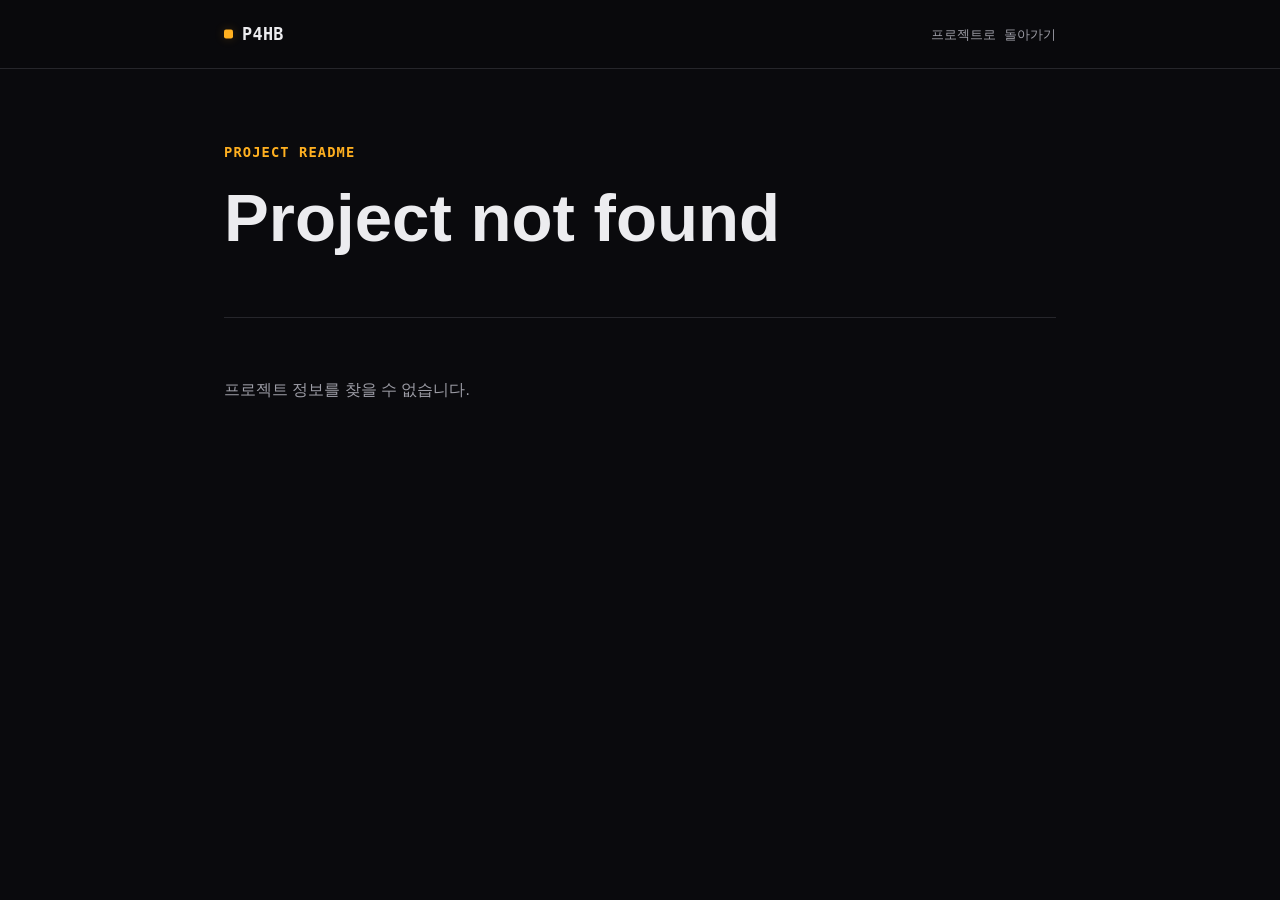
==== project.html @ a209abd0 "Add Escape Office project" ====
<!doctype html>
<html lang="ko">
<head>
  <meta charset="UTF-8" />
  <meta name="viewport" content="width=device-width, initial-scale=1" />
  <title>Project | P4HB</title>
  <meta name="description" content="P4HB project detail" />
  <meta name="color-scheme" content="dark" />
  <link
    rel="icon"
    href="data:image/svg+xml,%3Csvg xmlns='http://www.w3.org/2000/svg' viewBox='0 0 100 100'%3E%3Crect width='100' height='100' rx='20' fill='%230a0a0d'/%3E%3Ctext x='50' y='64' font-family='monospace' font-weight='bold' font-size='42' fill='%23ffb020' text-anchor='middle'%3E%3E_%3C/text%3E%3C/svg%3E"
  />
  <link rel="stylesheet" href="css/style.css?v=20260708-escape1" />
</head>
<body>
  <header class="detail-header">
    <div class="detail-nav">
      <a class="brand" href="index.html#projects">P4HB</a>
      <a class="detail-back mono" href="index.html#projects">프로젝트로 돌아가기</a>
    </div>
  </header>

  <main class="detail-main">
    <section class="detail-hero">
      <p class="eyebrow mono" data-detail-eyebrow>Project README</p>
      <h1 class="detail-title" data-detail-title>Project</h1>
      <p class="detail-tagline" data-detail-tagline></p>
      <div class="detail-actions" data-detail-actions></div>
    </section>

    <article class="markdown-body" data-markdown-body>
      <p>Loading project README...</p>
    </article>
  </main>

  <script src="js/projects.js?v=20260708-escape1"></script>
  <script src="js/project-detail.js?v=20260708-escape1"></script>
</body>
</html>
---- css/style.css ----
/* ==========================================================================
   P4HB — Portfolio
   Dark, tech-minimal. One accent color (amber) used sparingly.

   Why amber (#ffb020)? It reads as an instrumentation color — the amber of
   oscilloscopes, avionics displays, and dashboard warning lamps — rather
   than the cyan/green "hacker terminal" cliché. Given this person's actual
   work is reading signals off real vehicles (CAN buses, sensor logs), amber
   ties the palette to that world instead of a generic "AI startup" look.
   ========================================================================== */

:root {
  /* ---- Color: surfaces ---- */
  --bg: #0a0a0d;
  --bg-raised: #131316;
  --bg-raised-2: #1a1a1f;
  --border: #26262b;
  --border-strong: #38383f;

  /* ---- Color: text ---- */
  --text: #ececef;
  --text-muted: #9d9da6;
  --text-dim: #82828b; /* still >= 4.5:1 against --bg, meets WCAG AA for small text */

  /* ---- Color: accent (amber — used sparingly, see note above) ---- */
  --accent: #ffb020;
  --accent-soft: #ffb02026;
  --accent-dim: #8a5c14;
  --accent-cool: #43d9a3;
  --accent-cool-soft: #43d9a31f;
  --on-accent: #0a0a0d;

  /* ---- Type ---- */
  --font-display: "Century Gothic", "Avenir Next", "Malgun Gothic",
    "Apple SD Gothic Neo", -apple-system, "Segoe UI", sans-serif;
  --font-body: -apple-system, "Segoe UI", "Malgun Gothic", "Apple SD Gothic Neo",
    Helvetica, Arial, sans-serif;
  --font-mono: ui-monospace, "Cascadia Code", "SF Mono", Consolas,
    "Roboto Mono", "Malgun Gothic", monospace;

  /* ---- Layout ---- */
  --max-width: 1120px;
  --header-h: 68px;
  --radius: 8px;
  --radius-sm: 6px;

  color-scheme: dark;
}

/* ---------------------------------------------------------------------- */
/* Reset                                                                   */
/* ---------------------------------------------------------------------- */
*,
*::before,
*::after {
  box-sizing: border-box;
}

html {
  scroll-behavior: smooth;
  scroll-padding-top: calc(var(--header-h) + 12px);
}

@media (prefers-reduced-motion: reduce) {
  html {
    scroll-behavior: auto;
  }
  *,
  *::before,
  *::after {
    animation-duration: 0.001ms !important;
    animation-iteration-count: 1 !important;
    transition-duration: 0.001ms !important;
    scroll-behavior: auto !important;
  }
}

html,
body {
  /* The off-canvas mobile nav sits at right:0 with a translateX transform;
     some engines still count its pre-transform box in scrollable overflow,
     so overflow-x is clipped here to guarantee no horizontal scroll. */
  overflow-x: hidden;
}

body {
  margin: 0;
  background: var(--bg);
  color: var(--text);
  font-family: var(--font-body);
  font-size: 16px;
  line-height: 1.6;
  -webkit-font-smoothing: antialiased;
  text-rendering: optimizeLegibility;
}

body.nav-open {
  overflow: hidden;
}

h1,
h2,
h3,
h4,
p,
ul,
figure {
  margin: 0;
}

ul {
  list-style: none;
  padding: 0;
}

a {
  color: inherit;
  text-decoration: none;
}

button {
  font: inherit;
  color: inherit;
  background: none;
  border: none;
  cursor: pointer;
}

img,
svg {
  display: block;
  max-width: 100%;
}

.mono {
  font-family: var(--font-mono);
}

/* ---------------------------------------------------------------------- */
/* Focus visibility (a11y)                                                 */
/* ---------------------------------------------------------------------- */
a:focus-visible,
button:focus-visible {
  outline: 2px solid var(--accent);
  outline-offset: 3px;
  border-radius: 4px;
}

.skip-link {
  position: fixed;
  top: -100px;
  left: 12px;
  z-index: 200;
  background: var(--accent);
  color: var(--on-accent);
  padding: 10px 16px;
  border-radius: var(--radius-sm);
  font-family: var(--font-mono);
  font-size: 0.9rem;
  font-weight: 600;
  transition: top 0.15s ease;
}

.skip-link:focus {
  top: 12px;
}

/* ---------------------------------------------------------------------- */
/* Layout helpers                                                          */
/* ---------------------------------------------------------------------- */
.section-inner,
.nav-inner,
.hero-inner,
.footer-inner {
  max-width: var(--max-width);
  margin: 0 auto;
  padding-left: 24px;
  padding-right: 24px;
}

.section {
  padding: 96px 0;
  border-top: 1px solid var(--border);
}

.section-head {
  margin-bottom: 48px;
  max-width: 640px;
}

.section-title {
  font-family: var(--font-display);
  font-size: clamp(1.7rem, 1.3rem + 1.6vw, 2.4rem);
  font-weight: 700;
  letter-spacing: -0.01em;
}

.section-subtitle {
  margin-top: 10px;
  color: var(--text-muted);
  font-size: 1.02rem;
}

/* ---------------------------------------------------------------------- */
/* Scroll reveal                                                           */
/* ---------------------------------------------------------------------- */
.reveal {
  opacity: 0;
  transform: translateY(16px);
  transition: opacity 0.6s ease, transform 0.6s ease;
  transition-delay: var(--delay, 0ms);
}

.reveal.is-visible {
  opacity: 1;
  transform: translateY(0);
}

/* ---------------------------------------------------------------------- */
/* Header / Nav                                                            */
/* ---------------------------------------------------------------------- */
.site-header {
  position: sticky;
  top: 0;
  z-index: 100;
  height: var(--header-h);
  background: rgba(10, 10, 13, 0.82);
  backdrop-filter: blur(10px);
  -webkit-backdrop-filter: blur(10px);
  border-bottom: 1px solid transparent;
  transition: border-color 0.2s ease, background 0.2s ease;
}

.site-header.is-scrolled {
  border-bottom-color: var(--border);
}

.nav-inner {
  height: 100%;
  display: flex;
  align-items: center;
  justify-content: space-between;
  gap: 16px;
}

.brand {
  font-family: var(--font-mono);
  font-weight: 700;
  font-size: 1.05rem;
  letter-spacing: 0.02em;
  position: relative;
  padding-left: 18px;
}

.brand::before {
  content: "";
  position: absolute;
  left: 0;
  top: 50%;
  transform: translateY(-50%);
  width: 9px;
  height: 9px;
  border-radius: 2px;
  background: var(--accent);
  box-shadow: 0 0 10px 1px var(--accent-soft);
}

.nav-desktop ul {
  display: flex;
  gap: 4px;
}

.nav-link {
  display: inline-block;
  padding: 8px 14px;
  border-radius: var(--radius-sm);
  font-size: 0.94rem;
  color: var(--text-muted);
  transition: color 0.15s ease, background 0.15s ease;
}

.nav-link:hover {
  color: var(--text);
  background: var(--bg-raised);
}

.nav-actions {
  display: flex;
  align-items: center;
  gap: 8px;
}

.lang-toggle {
  font-family: var(--font-mono);
  font-size: 0.82rem;
  font-weight: 700;
  padding: 7px 12px;
  border: 1px solid var(--border-strong);
  border-radius: 999px;
  color: var(--accent);
  letter-spacing: 0.03em;
  transition: border-color 0.15s ease, background 0.15s ease;
}

.lang-toggle:hover {
  border-color: var(--accent);
  background: var(--accent-soft);
}

.menu-toggle {
  display: none;
  width: 38px;
  height: 38px;
  align-items: center;
  justify-content: center;
  border-radius: var(--radius-sm);
  color: var(--text);
}

.menu-toggle:hover {
  background: var(--bg-raised);
}

.menu-toggle svg {
  width: 20px;
  height: 20px;
}

.nav-overlay {
  display: none;
}

.nav-mobile {
  position: fixed;
  top: 0;
  right: 0;
  height: 100vh;
  width: min(320px, 82vw);
  background: var(--bg-raised);
  border-left: 1px solid var(--border);
  padding: calc(var(--header-h) + 24px) 24px 24px;
  transform: translateX(100%);
  visibility: hidden;
  transition: transform 0.25s ease, visibility 0s linear 0.25s;
  z-index: 150;
  display: flex;
  flex-direction: column;
  gap: 28px;
}

.nav-link-mobile {
  display: block;
  padding: 12px 4px;
  font-size: 1.1rem;
  border-bottom: 1px solid var(--border);
  color: var(--text);
}

.lang-toggle-mobile {
  align-self: flex-start;
  font-family: var(--font-mono);
  font-size: 0.85rem;
  font-weight: 700;
  padding: 9px 14px;
  border: 1px solid var(--border-strong);
  border-radius: 999px;
  color: var(--accent);
}

body.nav-open .nav-overlay {
  display: block;
  position: fixed;
  inset: 0;
  background: rgba(0, 0, 0, 0.55);
  z-index: 140;
}

body.nav-open .nav-mobile {
  transform: translateX(0);
  visibility: visible;
  transition: transform 0.25s ease, visibility 0s linear 0s;
}

@media (max-width: 760px) {
  .nav-desktop {
    display: none;
  }
  .menu-toggle {
    display: inline-flex;
  }
}

/* ---------------------------------------------------------------------- */
/* Hero                                                                     */
/* ---------------------------------------------------------------------- */
.hero {
  position: relative;
  min-height: calc(100svh - var(--header-h));
  display: flex;
  flex-direction: column;
  justify-content: center;
  overflow: hidden;
  padding: 64px 0 48px;
}

.hero-bg {
  position: absolute;
  inset: 0;
  z-index: 0;
  pointer-events: none;
}

.hero-grid {
  position: absolute;
  inset: 0;
  width: 100%;
  height: 100%;
  color: var(--border);
  opacity: 0.55;
  -webkit-mask-image: radial-gradient(ellipse 70% 60% at 68% 38%, black 0%, transparent 72%);
  mask-image: radial-gradient(ellipse 70% 60% at 68% 38%, black 0%, transparent 72%);
}

.hero-glyphs {
  position: absolute;
  inset: 0;
  width: 100%;
  height: 100%;
  color: var(--accent);
  opacity: 0.5;
}

.hero-inner {
  position: relative;
  z-index: 1;
  max-width: var(--max-width);
  margin: 0 auto;
  padding-left: 24px;
  padding-right: 24px;
  width: 100%;
}

.hero-copy {
  max-width: 760px;
  min-width: 0;
}

.eyebrow {
  color: var(--accent);
  font-size: 0.86rem;
  font-weight: 600;
  letter-spacing: 0.08em;
  text-transform: uppercase;
  margin-bottom: 20px;
}

.hero-name {
  font-family: var(--font-display);
  font-weight: 700;
  font-size: clamp(3rem, 2.1rem + 6vw, 6.2rem);
  line-height: 0.98;
  letter-spacing: -0.02em;
}

.hero-name-note {
  margin-top: 10px;
  color: var(--text-dim);
  font-size: 0.82rem;
}

.hero-tagline {
  margin-top: 28px;
  max-width: 660px;
  font-size: clamp(1.05rem, 0.97rem + 0.5vw, 1.28rem);
  color: var(--text-muted);
  line-height: 1.65;
}

.badge-row {
  margin-top: 32px;
  display: flex;
  flex-wrap: wrap;
  gap: 10px;
}

.badge {
  font-family: var(--font-mono);
  font-size: 0.82rem;
  padding: 7px 13px;
  border: 1px solid var(--border-strong);
  border-radius: 999px;
  color: var(--text-muted);
}

.badge:first-child {
  color: var(--accent);
  border-color: var(--accent-dim);
  background: var(--accent-soft);
}

.hero-contact {
  margin-top: 40px;
  display: flex;
  gap: 14px;
  flex-wrap: wrap;
}

.contact-link {
  display: inline-flex;
  align-items: center;
  gap: 9px;
  padding: 11px 18px;
  border: 1px solid var(--border-strong);
  border-radius: var(--radius-sm);
  font-size: 0.92rem;
  font-weight: 500;
  transition: border-color 0.15s ease, transform 0.15s ease, background 0.15s ease;
}

.contact-link:hover {
  border-color: var(--accent);
  background: var(--bg-raised);
  transform: translateY(-1px);
}

.contact-icon {
  width: 18px;
  height: 18px;
  color: var(--accent);
}

.contact-icon svg {
  width: 100%;
  height: 100%;
}

.scroll-hint {
  position: relative;
  z-index: 1;
  text-align: center;
  margin-top: 48px;
  color: var(--text-dim);
  font-size: 0.76rem;
  letter-spacing: 0.08em;
  text-transform: uppercase;
}

@media (max-width: 980px) {
  .hero {
    justify-content: flex-start;
  }
}

@media (max-width: 640px) {
  .hero {
    min-height: auto;
    padding: 56px 0 40px;
  }
  .hero-name {
    font-size: clamp(3.4rem, 18vw, 4.8rem);
  }
  .hero-tagline {
    margin-top: 22px;
  }
  .hero-contact {
    margin-top: 32px;
  }
}

/* ---------------------------------------------------------------------- */
/* Highlights                                                              */
/* ---------------------------------------------------------------------- */
.highlights-grid {
  display: grid;
  grid-template-columns: repeat(2, 1fr);
  gap: 16px;
}

.highlight-card {
  background: var(--bg-raised);
  border: 1px solid var(--border);
  border-radius: var(--radius);
  padding: 28px 24px;
  transition: border-color 0.2s ease, background 0.2s ease, transform 0.2s ease;
}

.highlight-card:hover {
  border-color: var(--border-strong);
  background: var(--bg-raised-2);
  transform: translateY(-2px);
}

.highlight-card:first-child {
  background:
    linear-gradient(160deg, var(--accent-soft), transparent 48%),
    var(--bg-raised);
}

.highlight-card:first-child .highlight-title {
  font-size: 1.28rem;
}

.highlight-icon {
  width: 30px;
  height: 30px;
  color: var(--accent);
  margin-bottom: 20px;
}

.highlight-label {
  font-family: var(--font-mono);
  font-size: 0.74rem;
  letter-spacing: 0.06em;
  text-transform: uppercase;
  color: var(--text-dim);
  margin-bottom: 10px;
}

.highlight-title {
  font-family: var(--font-display);
  font-size: 1.08rem;
  font-weight: 700;
  line-height: 1.35;
  margin-bottom: 10px;
}

.highlight-body {
  color: var(--text-muted);
  font-size: 0.92rem;
  line-height: 1.6;
}

@media (max-width: 560px) {
  .highlights-grid {
    grid-template-columns: 1fr;
  }
}

/* ---------------------------------------------------------------------- */
/* Experience / Timeline                                                   */
/* ---------------------------------------------------------------------- */
.timeline {
  position: relative;
  display: flex;
  flex-direction: column;
  gap: 8px;
}

.timeline-item {
  position: relative;
  display: grid;
  grid-template-columns: 28px 1fr;
  gap: 20px;
  padding: 28px 0;
  border-bottom: 1px solid var(--border);
}

.timeline-item:last-child {
  border-bottom: none;
}

.timeline-marker {
  position: relative;
  display: flex;
  justify-content: center;
}

.timeline-marker::before {
  content: "";
  width: 10px;
  height: 10px;
  border-radius: 2px;
  background: var(--accent);
  margin-top: 6px;
  box-shadow: 0 0 0 4px var(--accent-soft);
}

.timeline-marker::after {
  content: "";
  position: absolute;
  top: 22px;
  bottom: -28px;
  width: 1px;
  background: var(--border);
}

.timeline-item:last-child .timeline-marker::after {
  display: none;
}

.timeline-header {
  display: flex;
  align-items: center;
  gap: 10px;
  flex-wrap: wrap;
}

.timeline-org {
  font-family: var(--font-display);
  font-size: 1.3rem;
  font-weight: 700;
}

.timeline-badge {
  font-family: var(--font-mono);
  font-size: 0.72rem;
  font-weight: 700;
  letter-spacing: 0.04em;
  color: var(--on-accent);
  background: var(--accent);
  padding: 4px 10px;
  border-radius: 999px;
}

.timeline-role {
  margin-top: 6px;
  color: var(--text-muted);
  font-size: 0.98rem;
}

.timeline-period {
  font-family: var(--font-mono);
  font-size: 0.82rem;
  color: var(--text-dim);
  margin-left: 10px;
}

.timeline-bullets {
  margin-top: 16px;
  display: flex;
  flex-direction: column;
  gap: 9px;
}

.timeline-bullet {
  position: relative;
  padding-left: 18px;
  color: var(--text-muted);
  font-size: 0.94rem;
  line-height: 1.6;
}

.timeline-bullet::before {
  content: "";
  position: absolute;
  left: 0;
  top: 0.65em;
  width: 6px;
  height: 1px;
  background: var(--text-dim);
}

.timeline-bullet-label {
  color: var(--text);
  font-weight: 600;
}

@media (max-width: 560px) {
  .timeline-item {
    grid-template-columns: 16px 1fr;
    gap: 14px;
  }
  .timeline-org {
    font-size: 1.12rem;
  }
}

/* ---------------------------------------------------------------------- */
/* Projects                                                                 */
/* ---------------------------------------------------------------------- */
.project-filters {
  display: flex;
  flex-wrap: wrap;
  gap: 8px;
  margin-bottom: 28px;
  padding-bottom: 18px;
  border-bottom: 1px solid var(--border);
}

.filter-chip {
  font-size: 0.82rem;
  font-weight: 600;
  padding: 7px 12px;
  border: 1px solid transparent;
  border-radius: var(--radius-sm);
  color: var(--text-muted);
  transition: all 0.15s ease;
}

.filter-chip:hover {
  border-color: var(--accent);
  color: var(--text);
}

.filter-chip.is-active {
  background: var(--text);
  border-color: var(--text);
  color: var(--bg);
}

.projects-grid {
  display: grid;
  grid-template-columns: repeat(2, 1fr);
  gap: 18px;
}

.project-card {
  position: relative;
  background: var(--bg-raised);
  border: 1px solid var(--border);
  border-radius: var(--radius);
  padding: 28px 26px 24px;
  display: flex;
  flex-direction: column;
  min-height: 410px;
  overflow: hidden;
  transition: border-color 0.2s ease, transform 0.2s ease, background 0.2s ease;
}

.project-card::before {
  content: "";
  position: absolute;
  inset: 0 0 auto;
  height: 3px;
  background: linear-gradient(90deg, var(--accent), var(--accent-cool));
  opacity: 0.9;
}

.project-card:hover {
  border-color: var(--border-strong);
  background: var(--bg-raised-2);
  transform: translateY(-2px);
}

.project-card.is-hidden {
  display: none;
}

.project-tags {
  display: flex;
  flex-wrap: wrap;
  gap: 6px;
  margin-bottom: 14px;
}

.tag-chip {
  font-family: var(--font-mono);
  font-size: 0.7rem;
  letter-spacing: 0.03em;
  color: var(--accent);
  padding: 0;
  border-radius: 0;
  background: transparent;
}

.tag-chip::before {
  content: "#";
  color: var(--accent-dim);
}

.project-name {
  font-family: var(--font-display);
  font-size: 1.22rem;
  font-weight: 700;
  line-height: 1.3;
}

.project-tagline {
  margin-top: 10px;
  color: var(--text-muted);
  font-size: 0.96rem;
  line-height: 1.58;
}

.project-highlights {
  margin-top: 20px;
  display: flex;
  flex-direction: column;
  gap: 8px;
}

.project-highlights li {
  position: relative;
  padding-left: 16px;
  font-size: 0.88rem;
  line-height: 1.55;
  color: var(--text-muted);
}

.project-highlights li::before {
  content: "";
  position: absolute;
  left: 0;
  top: 0.6em;
  width: 5px;
  height: 1px;
  background: var(--accent);
}

.project-highlights li:nth-child(n + 4) {
  display: none;
}

.project-stack {
  margin-top: auto;
  padding-top: 22px;
  display: flex;
  flex-wrap: wrap;
  gap: 6px;
}

.stack-chip {
  font-family: var(--font-mono);
  font-size: 0.72rem;
  color: var(--text-dim);
  border: none;
  padding: 0;
}

.stack-chip:not(:last-child)::after {
  content: "/";
  margin-left: 6px;
  color: var(--border-strong);
}

.project-links {
  margin-top: 18px;
  padding-top: 18px;
  border-top: 1px solid var(--border);
  display: flex;
  flex-wrap: wrap;
  gap: 10px;
}

.project-link {
  display: inline-flex;
  align-items: center;
  gap: 7px;
  font-size: 0.84rem;
  font-weight: 600;
  color: var(--text);
}

.project-link:hover {
  color: var(--accent);
}

.project-link-icon {
  width: 14px;
  height: 14px;
}

.project-link-icon svg {
  width: 100%;
  height: 100%;
}

.project-card--more {
  align-items: flex-start;
  justify-content: center;
  border-style: dashed;
  background: transparent;
  min-height: 260px;
}

.more-icon {
  width: 26px;
  height: 26px;
  color: var(--accent);
  margin-bottom: 16px;
}

.project-link--more {
  margin-top: 18px;
}

/* ---------------------------------------------------------------------- */
/* Project detail                                                          */
/* ---------------------------------------------------------------------- */
.detail-header {
  position: sticky;
  top: 0;
  z-index: 100;
  background: rgba(10, 10, 13, 0.88);
  backdrop-filter: blur(10px);
  -webkit-backdrop-filter: blur(10px);
  border-bottom: 1px solid var(--border);
}

.detail-nav,
.detail-main {
  max-width: 880px;
  margin: 0 auto;
  padding-left: 24px;
  padding-right: 24px;
}

.detail-nav {
  height: var(--header-h);
  display: flex;
  align-items: center;
  justify-content: space-between;
  gap: 16px;
}

.detail-back {
  color: var(--text-muted);
  font-size: 0.82rem;
}

.detail-back:hover {
  color: var(--accent);
}

.detail-main {
  padding-top: 72px;
  padding-bottom: 96px;
}

.detail-hero {
  padding-bottom: 36px;
  border-bottom: 1px solid var(--border);
}

.detail-title {
  font-family: var(--font-display);
  font-size: clamp(2.4rem, 1.8rem + 3vw, 4.6rem);
  line-height: 1.04;
  font-weight: 700;
}

.detail-tagline {
  margin-top: 18px;
  max-width: 680px;
  color: var(--text-muted);
  font-size: 1.05rem;
  line-height: 1.65;
}

.detail-actions {
  margin-top: 28px;
  display: flex;
  flex-wrap: wrap;
  gap: 12px;
}

.markdown-body {
  padding-top: 42px;
  color: var(--text-muted);
}

.markdown-body h1,
.markdown-body h2,
.markdown-body h3 {
  color: var(--text);
  font-family: var(--font-display);
  line-height: 1.25;
}

.markdown-body h1 {
  display: none;
}

.markdown-body h2 {
  margin-top: 42px;
  font-size: 1.35rem;
}

.markdown-body h3 {
  margin-top: 28px;
  font-size: 1.08rem;
}

.markdown-body p,
.markdown-body li {
  font-size: 0.98rem;
  line-height: 1.75;
}

.markdown-body p {
  margin-top: 16px;
}

.markdown-body ul {
  margin-top: 14px;
  display: flex;
  flex-direction: column;
  gap: 8px;
  list-style: none;
}

.markdown-body ol {
  margin-top: 14px;
  padding-left: 22px;
  color: var(--text-muted);
}

.markdown-body ol li {
  padding-left: 4px;
}

.markdown-body li {
  position: relative;
  padding-left: 18px;
}

.markdown-body ul li::before {
  content: "";
  position: absolute;
  left: 0;
  top: 0.82em;
  width: 6px;
  height: 1px;
  background: var(--accent);
}

.markdown-body ol li::before {
  display: none;
}

.markdown-body blockquote {
  margin-top: 18px;
  padding: 16px 18px;
  border-left: 3px solid var(--accent);
  background: var(--bg-raised);
  color: var(--text);
  border-radius: var(--radius-sm);
}

.markdown-body table {
  width: 100%;
  margin-top: 18px;
  border-collapse: collapse;
  overflow: hidden;
  border: 1px solid var(--border);
  border-radius: var(--radius);
}

.markdown-body td {
  padding: 11px 13px;
  border: 1px solid var(--border);
  color: var(--text-muted);
  vertical-align: top;
}

.markdown-body tr:first-child td {
  color: var(--text);
  background: var(--bg-raised);
  font-weight: 700;
}

.markdown-body a {
  color: var(--accent);
}

.markdown-body code {
  font-family: var(--font-mono);
  font-size: 0.92em;
  color: var(--text);
  background: var(--bg-raised);
  border: 1px solid var(--border);
  border-radius: 4px;
  padding: 0.1em 0.35em;
}

.markdown-body pre {
  margin-top: 18px;
  overflow-x: auto;
  padding: 16px;
  border: 1px solid var(--border);
  border-radius: var(--radius);
  background: var(--bg-raised);
}

.markdown-body pre code {
  padding: 0;
  border: none;
  background: transparent;
}

@media (max-width: 900px) {
  .projects-grid {
    grid-template-columns: 1fr;
  }
}

@media (max-width: 620px) {
  .project-card {
    min-height: 0;
  }
  .detail-main {
    padding-top: 48px;
  }
  .detail-nav,
  .detail-main {
    padding-left: 18px;
    padding-right: 18px;
  }
}

/* ---------------------------------------------------------------------- */
/* Skills                                                                   */
/* ---------------------------------------------------------------------- */
.skills-grid {
  display: grid;
  grid-template-columns: repeat(3, 1fr);
  gap: 28px 32px;
}

.skill-group-label {
  font-family: var(--font-mono);
  font-size: 0.76rem;
  letter-spacing: 0.06em;
  text-transform: uppercase;
  color: var(--accent);
  margin-bottom: 14px;
}

.skill-chip-list {
  display: flex;
  flex-wrap: wrap;
  gap: 8px;
}

.skill-chip {
  font-size: 0.86rem;
  color: var(--text-muted);
  border: 1px solid var(--border);
  padding: 7px 12px;
  border-radius: var(--radius-sm);
  background: var(--bg-raised);
}

@media (max-width: 760px) {
  .skills-grid {
    grid-template-columns: repeat(2, 1fr);
  }
}

@media (max-width: 480px) {
  .skills-grid {
    grid-template-columns: 1fr;
  }
}

/* ---------------------------------------------------------------------- */
/* Footer                                                                   */
/* ---------------------------------------------------------------------- */
.site-footer {
  border-top: 1px solid var(--border);
  padding: 72px 0 32px;
}

.footer-inner {
  max-width: var(--max-width);
  margin: 0 auto;
  padding-left: 24px;
  padding-right: 24px;
  display: flex;
  justify-content: space-between;
  align-items: flex-end;
  flex-wrap: wrap;
  gap: 32px;
}

.footer-title {
  font-family: var(--font-display);
  font-size: 1.7rem;
  font-weight: 700;
}

.footer-body {
  margin-top: 10px;
  color: var(--text-muted);
  max-width: 420px;
}

.footer-links {
  display: flex;
  gap: 12px;
}

.footer-copyright {
  max-width: var(--max-width);
  margin: 56px auto 0;
  padding: 24px 24px 0;
  border-top: 1px solid var(--border);
  color: var(--text-dim);
  font-size: 0.78rem;
}

@media (max-width: 560px) {
  .footer-inner {
    flex-direction: column;
    align-items: flex-start;
  }
}

/* ---------------------------------------------------------------------- */
/* Small-screen section padding                                            */
/* ---------------------------------------------------------------------- */
@media (max-width: 640px) {
  .section {
    padding: 64px 0;
  }
  .section-head {
    margin-bottom: 32px;
  }
}

@media (max-width: 375px) {
  .section-inner,
  .nav-inner,
  .hero-inner,
  .footer-inner {
    padding-left: 18px;
    padding-right: 18px;
  }
}
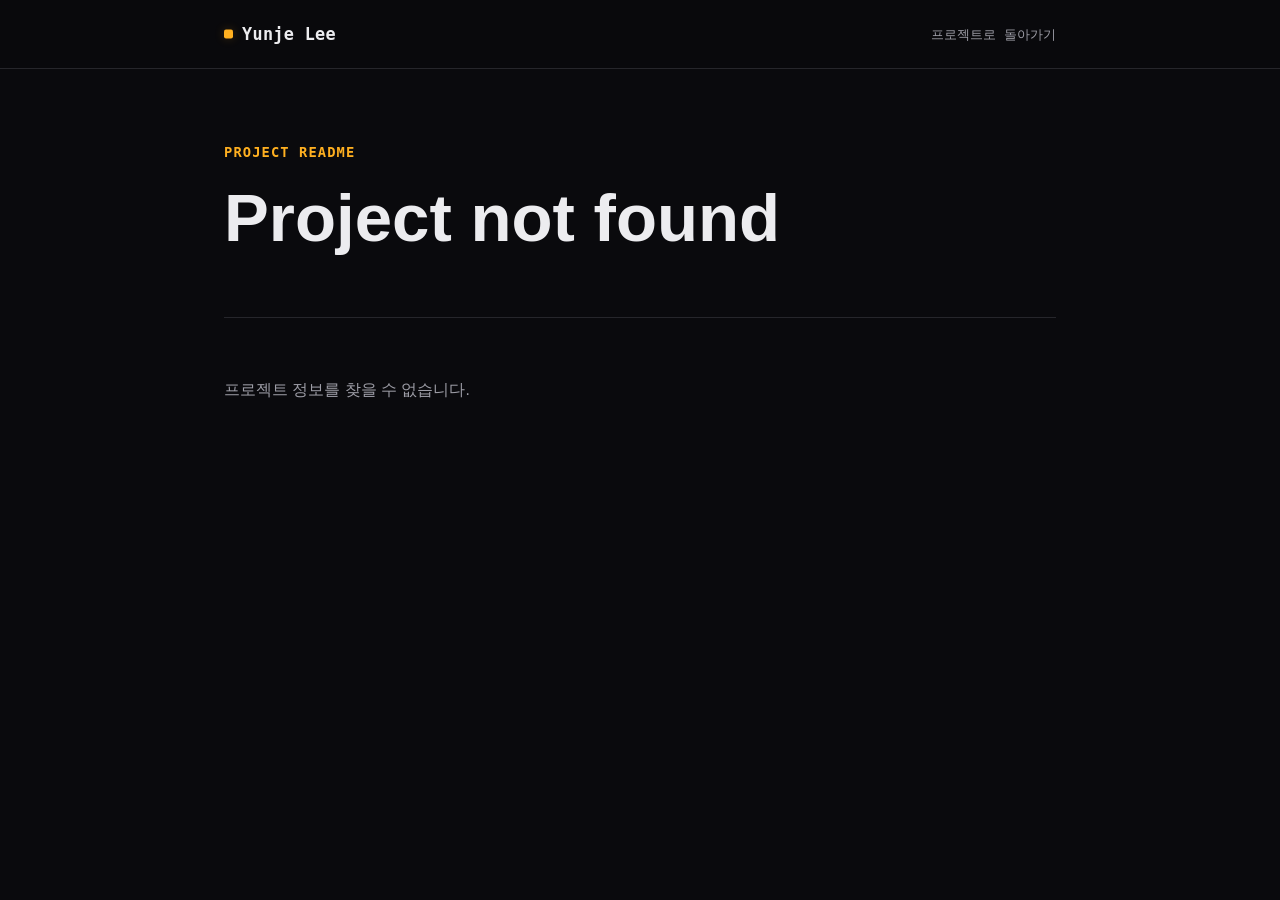
==== commit c19ff855: "Rename portfolio brand to Yunje Lee" ====
--- a/project.html
+++ b/project.html
@@ -3,19 +3,19 @@
 <head>
   <meta charset="UTF-8" />
   <meta name="viewport" content="width=device-width, initial-scale=1" />
-  <title>Project | P4HB</title>
-  <meta name="description" content="P4HB project detail" />
+  <title>Project | Yunje Lee</title>
+  <meta name="description" content="Yunje Lee project detail" />
   <meta name="color-scheme" content="dark" />
   <link
     rel="icon"
     href="data:image/svg+xml,%3Csvg xmlns='http://www.w3.org/2000/svg' viewBox='0 0 100 100'%3E%3Crect width='100' height='100' rx='20' fill='%230a0a0d'/%3E%3Ctext x='50' y='64' font-family='monospace' font-weight='bold' font-size='42' fill='%23ffb020' text-anchor='middle'%3E%3E_%3C/text%3E%3C/svg%3E"
   />
-  <link rel="stylesheet" href="css/style.css?v=20260708-escape1" />
+  <link rel="stylesheet" href="css/style.css?v=20260708-name1" />
 </head>
 <body>
   <header class="detail-header">
     <div class="detail-nav">
-      <a class="brand" href="index.html#projects">P4HB</a>
+      <a class="brand" href="index.html#projects">Yunje Lee</a>
       <a class="detail-back mono" href="index.html#projects">프로젝트로 돌아가기</a>
     </div>
   </header>
@@ -33,7 +33,7 @@
     </article>
   </main>
 
-  <script src="js/projects.js?v=20260708-escape1"></script>
-  <script src="js/project-detail.js?v=20260708-escape1"></script>
+  <script src="js/projects.js?v=20260708-name1"></script>
+  <script src="js/project-detail.js?v=20260708-name1"></script>
 </body>
 </html>
--- a/css/style.css
+++ b/css/style.css
@@ -1,5 +1,5 @@
 /* ==========================================================================
-   P4HB — Portfolio
+   Yunje Lee — Portfolio
    Dark, tech-minimal. One accent color (amber) used sparingly.
 
    Why amber (#ffb020)? It reads as an instrumentation color — the amber of
@@ -498,6 +498,34 @@
   background: var(--accent-soft);
 }
 
+.hero-proof-grid {
+  margin-top: 28px;
+  display: grid;
+  grid-template-columns: repeat(3, minmax(0, 1fr));
+  gap: 10px;
+  max-width: 840px;
+}
+
+.hero-proof {
+  border-top: 1px solid var(--border-strong);
+  padding-top: 14px;
+}
+
+.hero-proof-label {
+  color: var(--accent);
+  font-size: 0.72rem;
+  font-weight: 700;
+  letter-spacing: 0.06em;
+  text-transform: uppercase;
+}
+
+.hero-proof-body {
+  margin-top: 6px;
+  color: var(--text);
+  font-size: 0.92rem;
+  line-height: 1.55;
+}
+
 .hero-contact {
   margin-top: 40px;
   display: flex;
@@ -565,6 +593,9 @@
   .hero-contact {
     margin-top: 32px;
   }
+  .hero-proof-grid {
+    grid-template-columns: 1fr;
+  }
 }
 
 /* ---------------------------------------------------------------------- */
@@ -812,7 +843,7 @@
   padding: 28px 26px 24px;
   display: flex;
   flex-direction: column;
-  min-height: 410px;
+  min-height: 430px;
   overflow: hidden;
   transition: border-color 0.2s ease, transform 0.2s ease, background 0.2s ease;
 }
@@ -836,11 +867,41 @@
   display: none;
 }
 
+.project-card:first-child {
+  grid-column: 1 / -1;
+  min-height: 0;
+  padding: 34px 32px 30px;
+  background:
+    linear-gradient(135deg, var(--accent-soft), transparent 44%),
+    linear-gradient(160deg, var(--accent-cool-soft), transparent 60%),
+    var(--bg-raised);
+}
+
+.project-card:first-child .project-name {
+  font-size: clamp(1.7rem, 1.35rem + 1vw, 2.35rem);
+}
+
+.project-card:first-child .project-tagline {
+  max-width: 720px;
+  font-size: 1.05rem;
+}
+
+.project-card:first-child .project-focus {
+  grid-template-columns: repeat(2, minmax(0, 1fr));
+}
+
+.project-topline {
+  display: flex;
+  align-items: flex-start;
+  justify-content: space-between;
+  gap: 14px;
+  margin-bottom: 16px;
+}
+
 .project-tags {
   display: flex;
   flex-wrap: wrap;
   gap: 6px;
-  margin-bottom: 14px;
 }
 
 .tag-chip {
@@ -858,6 +919,19 @@
   color: var(--accent-dim);
 }
 
+.project-status {
+  flex: 0 0 auto;
+  color: var(--accent-cool);
+  border: 1px solid var(--accent-cool-soft);
+  background: var(--accent-cool-soft);
+  border-radius: 999px;
+  padding: 5px 9px;
+  font-size: 0.68rem;
+  font-weight: 700;
+  letter-spacing: 0.04em;
+  text-transform: uppercase;
+}
+
 .project-name {
   font-family: var(--font-display);
   font-size: 1.22rem;
@@ -872,8 +946,38 @@
   line-height: 1.58;
 }
 
+.project-focus {
+  margin-top: 20px;
+  display: grid;
+  grid-template-columns: 1fr;
+  gap: 8px;
+}
+
+.project-focus-row {
+  display: grid;
+  grid-template-columns: 58px 1fr;
+  gap: 10px;
+  align-items: baseline;
+  padding: 10px 0;
+  border-top: 1px solid var(--border);
+}
+
+.project-focus-label {
+  color: var(--accent);
+  font-size: 0.7rem;
+  font-weight: 700;
+  letter-spacing: 0.06em;
+  text-transform: uppercase;
+}
+
+.project-focus-text {
+  color: var(--text);
+  font-size: 0.91rem;
+  line-height: 1.55;
+}
+
 .project-highlights {
-  margin-top: 20px;
+  margin-top: 18px;
   display: flex;
   flex-direction: column;
   gap: 8px;
@@ -1188,6 +1292,19 @@
   .project-card {
     min-height: 0;
   }
+  .project-card:first-child {
+    padding: 28px 22px 24px;
+  }
+  .project-card:first-child .project-focus {
+    grid-template-columns: 1fr;
+  }
+  .project-topline {
+    flex-direction: column;
+  }
+  .project-focus-row {
+    grid-template-columns: 1fr;
+    gap: 4px;
+  }
   .detail-main {
     padding-top: 48px;
   }
